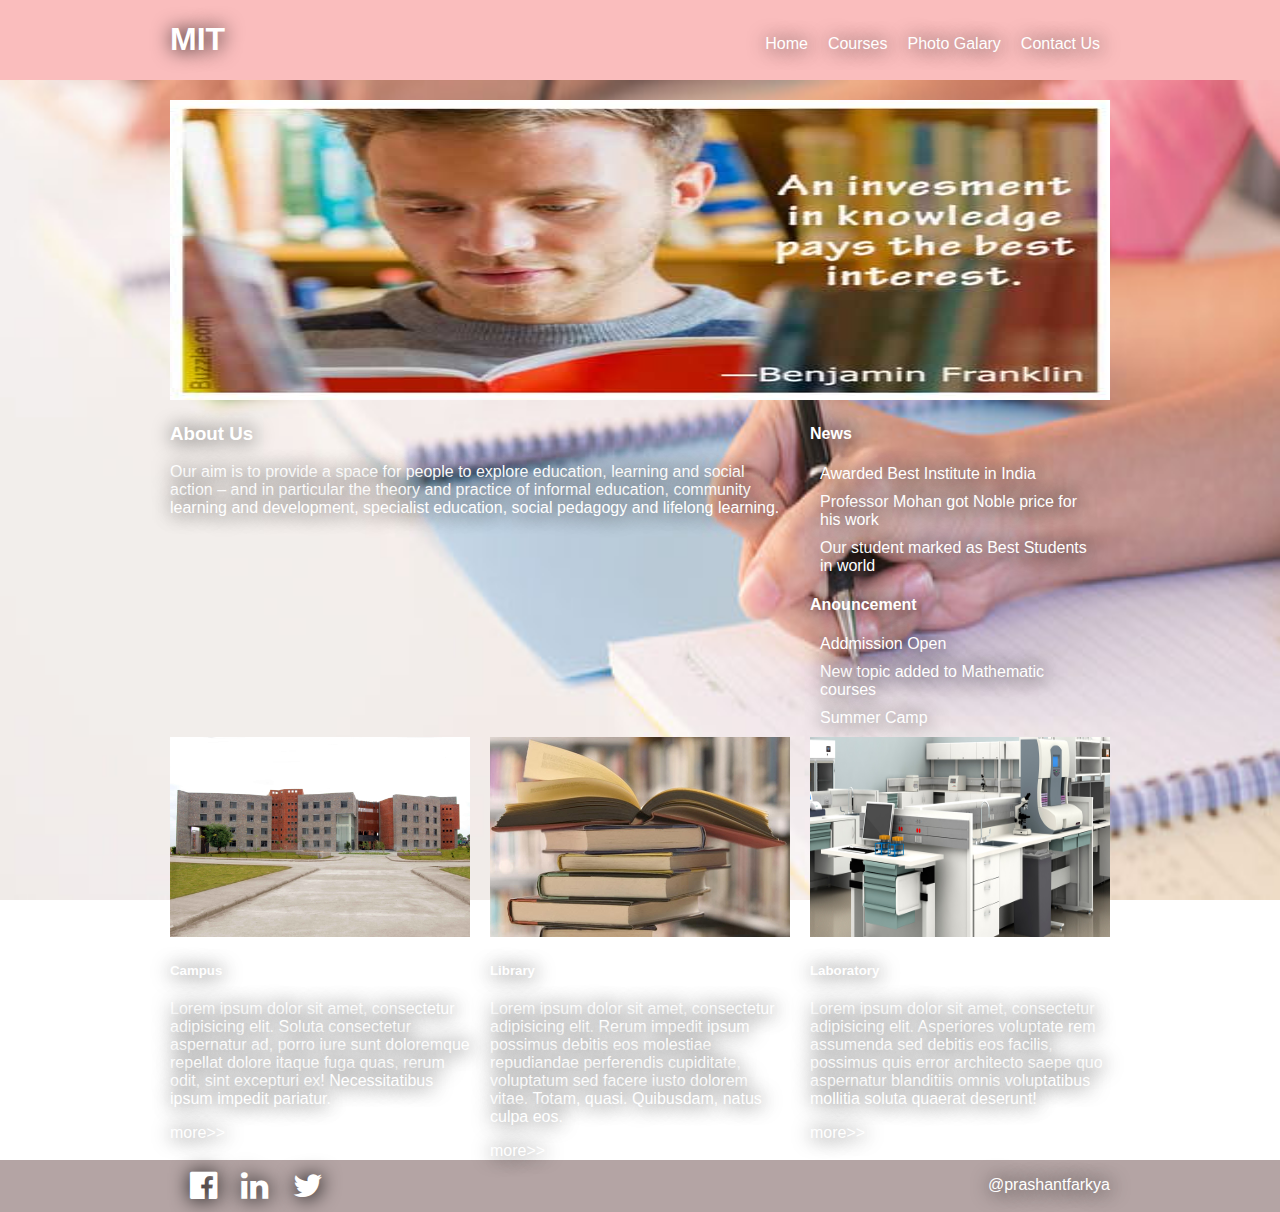
==== index.html @ c3d4a00e "One page of Assignment" ====
<!DOCTYPE html>
<html>
<head>
	<title>MIT</title>
	<meta charset="utf-8">	
	<link rel="stylesheet" type="text/css" href="css/960_12_col.css">
	<link rel="stylesheet" href="css/font-awesome.css">
	<link rel="stylesheet" type="text/css" href="css/style.css">
</head>
<body>
    <!-- Header that is Fixed at top and containing nav bar -->
	<header>
	<div class="container_12">
	  <aside class="grid_2">
		<h1>MIT</h1>
	  </aside>
	  <nav class="grid_10">
		<ul>
		  <li><a href="#">Contact Us</a></li>
		  <li><a href="#">Photo Galary</a></li>
	      <li><a href="#">Courses</a>
			<ul class="sublist">
			  <li><a href="#">Maths</a></li>
			  <li><a href="#">Physics</a></li>
			  <li><a href="#">Chemistry</a></li>
			</ul>
		  </li>
		  <li><a href="#">Home</a></li>
		</ul>
	  </nav>
	</div>
	</header>
    <!-- Page Containt Start From Here inside one div of class page -->
	  <div class="page">
	  <!-- Hero Section -->
	    <section class="container_12">
		  <div class="hero grid_12"><img src="img/home.jpg"></div>
		</section>
		<!-- Section Having main Text containt -->
		<section class="container_12">
			<div class="hite grid_8">
			    <h3>About Us</h3>
				<p>Our aim is to provide a space for people to explore education, learning and social action – and in particular the theory and practice of informal education, community learning and development, specialist education, social pedagogy and lifelong learning.</p>
			</div>
			<!-- Sub sectioning  is here -->
			<div class="hite grid_4">
			    <div class="subsec">
			    	<h4>News</h4>
			    	<ul>
			    		<li>Awarded Best Institute in India</li>
			    		<li>Professor Mohan got Noble price for his work</li>
			    		<li>Our student marked as Best Students in world</li>
			    	</ul>
			    </div>
			    <div class="subsec">
			    	<h4>Anouncement</h4>
			    	<ul>
			    		<li>Addmission Open</li>
			    		<li>New topic added to Mathematic courses</li>
			    		<li>Summer Camp</li>
			    	</ul>
			    </div>
			</div>
		</section>

		<!-- Section of Three Column -->
		<section class="container_12 threecol">
		  <div class="grid_4">
		  	<img src="img/campus.jpg" alt="campus">
		  	<h5>Campus</h5>
		  	<p>Lorem ipsum dolor sit amet, consectetur adipisicing elit. Soluta consectetur aspernatur ad, porro iure sunt doloremque repellat dolore itaque fuga quas, rerum odit, sint excepturi ex! Necessitatibus ipsum impedit pariatur.</p>
		  	<div class="more"><a href="">more>></a></div>
		  </div>
		  <div class="grid_4">
		  	<img src="img/library.jpg" alt="library">
		  	<h5>Library</h5>
		  	<p>Lorem ipsum dolor sit amet, consectetur adipisicing elit. Rerum impedit ipsum possimus debitis eos molestiae repudiandae perferendis cupiditate, voluptatum sed facere iusto dolorem vitae. Totam, quasi. Quibusdam, natus culpa eos.</p>
		  	<div class="more"><a href="#">more>></a></div>
		  </div>
		  <div class="grid_4">
		    <img src="img/laboratory.jpg" alt="laboratory.jpg">
		  	<h5>Laboratory</h5>
		  	<p>Lorem ipsum dolor sit amet, consectetur adipisicing elit. Asperiores voluptate rem assumenda sed debitis eos facilis, possimus quis error architecto saepe quo aspernatur blanditiis omnis voluptatibus mollitia soluta quaerat deserunt!</p>
		  	<div class="more"><a href="#">more>></a></div>
		  </div>
		  </div>
	    </section>
	<!-- Footer that contain Social links -->
    <footer>
    	<div class="foot container_12">
	    	<div class="grid_12">
	    		<ul>
	    		  <li><a href="#"><i class="fa fa-facebook-official fa-2x" aria-hidden="true"></i></a></li>
	    		  <li><a href="#"><i class="fa fa-linkedin fa-2x" aria-hidden="true"></i></a></li>
	    		  <li><a href="#"><i class="fa fa-twitter fa-2x" aria-hidden="true"></i></a></li>
	    		</ul>
	    		<p style="display: inline; float: right;">@prashantfarkya</p>
	    	</div>
    	</div>
    </footer>
</body>
</html>
---- css/960_12_col.css ----
/*
  960 Grid System ~ Core CSS.
  Learn more ~ http://960.gs/

  Licensed under GPL and MIT.
*/

/*
  Forces backgrounds to span full width,
  even if there is horizontal scrolling.
  Increase this if your layout is wider.

  Note: IE6 works fine without this fix.
*/

body {
  min-width: 960px;
}

/* `Container
----------------------------------------------------------------------------------------------------*/

.container_12 {
  margin-left: auto;
  margin-right: auto;
  width: 960px;
}

/* `Grid >> Global
----------------------------------------------------------------------------------------------------*/

.grid_1,
.grid_2,
.grid_3,
.grid_4,
.grid_5,
.grid_6,
.grid_7,
.grid_8,
.grid_9,
.grid_10,
.grid_11,
.grid_12 {
  display: inline;
  float: left;
  margin-left: 10px;
  margin-right: 10px;
}

.push_1, .pull_1,
.push_2, .pull_2,
.push_3, .pull_3,
.push_4, .pull_4,
.push_5, .pull_5,
.push_6, .pull_6,
.push_7, .pull_7,
.push_8, .pull_8,
.push_9, .pull_9,
.push_10, .pull_10,
.push_11, .pull_11 {
  position: relative;
}

/* `Grid >> Children (Alpha ~ First, Omega ~ Last)
----------------------------------------------------------------------------------------------------*/

.alpha {
  margin-left: 0;
}

.omega {
  margin-right: 0;
}

/* `Grid >> 12 Columns
----------------------------------------------------------------------------------------------------*/

.container_12 .grid_1 {
  width: 60px;
}

.container_12 .grid_2 {
  width: 140px;
}

.container_12 .grid_3 {
  width: 220px;
}

.container_12 .grid_4 {
  width: 300px;
}

.container_12 .grid_5 {
  width: 380px;
}

.container_12 .grid_6 {
  width: 460px;
}

.container_12 .grid_7 {
  width: 540px;
}

.container_12 .grid_8 {
  width: 620px;
}

.container_12 .grid_9 {
  width: 700px;
}

.container_12 .grid_10 {
  width: 780px;
}

.container_12 .grid_11 {
  width: 860px;
}

.container_12 .grid_12 {
  width: 940px;
}

/* `Prefix Extra Space >> 12 Columns
----------------------------------------------------------------------------------------------------*/

.container_12 .prefix_1 {
  padding-left: 80px;
}

.container_12 .prefix_2 {
  padding-left: 160px;
}

.container_12 .prefix_3 {
  padding-left: 240px;
}

.container_12 .prefix_4 {
  padding-left: 320px;
}

.container_12 .prefix_5 {
  padding-left: 400px;
}

.container_12 .prefix_6 {
  padding-left: 480px;
}

.container_12 .prefix_7 {
  padding-left: 560px;
}

.container_12 .prefix_8 {
  padding-left: 640px;
}

.container_12 .prefix_9 {
  padding-left: 720px;
}

.container_12 .prefix_10 {
  padding-left: 800px;
}

.container_12 .prefix_11 {
  padding-left: 880px;
}

/* `Suffix Extra Space >> 12 Columns
----------------------------------------------------------------------------------------------------*/

.container_12 .suffix_1 {
  padding-right: 80px;
}

.container_12 .suffix_2 {
  padding-right: 160px;
}

.container_12 .suffix_3 {
  padding-right: 240px;
}

.container_12 .suffix_4 {
  padding-right: 320px;
}

.container_12 .suffix_5 {
  padding-right: 400px;
}

.container_12 .suffix_6 {
  padding-right: 480px;
}

.container_12 .suffix_7 {
  padding-right: 560px;
}

.container_12 .suffix_8 {
  padding-right: 640px;
}

.container_12 .suffix_9 {
  padding-right: 720px;
}

.container_12 .suffix_10 {
  padding-right: 800px;
}

.container_12 .suffix_11 {
  padding-right: 880px;
}

/* `Push Space >> 12 Columns
----------------------------------------------------------------------------------------------------*/

.container_12 .push_1 {
  left: 80px;
}

.container_12 .push_2 {
  left: 160px;
}

.container_12 .push_3 {
  left: 240px;
}

.container_12 .push_4 {
  left: 320px;
}

.container_12 .push_5 {
  left: 400px;
}

.container_12 .push_6 {
  left: 480px;
}

.container_12 .push_7 {
  left: 560px;
}

.container_12 .push_8 {
  left: 640px;
}

.container_12 .push_9 {
  left: 720px;
}

.container_12 .push_10 {
  left: 800px;
}

.container_12 .push_11 {
  left: 880px;
}

/* `Pull Space >> 12 Columns
----------------------------------------------------------------------------------------------------*/

.container_12 .pull_1 {
  left: -80px;
}

.container_12 .pull_2 {
  left: -160px;
}

.container_12 .pull_3 {
  left: -240px;
}

.container_12 .pull_4 {
  left: -320px;
}

.container_12 .pull_5 {
  left: -400px;
}

.container_12 .pull_6 {
  left: -480px;
}

.container_12 .pull_7 {
  left: -560px;
}

.container_12 .pull_8 {
  left: -640px;
}

.container_12 .pull_9 {
  left: -720px;
}

.container_12 .pull_10 {
  left: -800px;
}

.container_12 .pull_11 {
  left: -880px;
}

/* `Clear Floated Elements
----------------------------------------------------------------------------------------------------*/

/* http://sonspring.com/journal/clearing-floats */

.clear {
  clear: both;
  display: block;
  overflow: hidden;
  visibility: hidden;
  width: 0;
  height: 0;
}

/* http://www.yuiblog.com/blog/2010/09/27/clearfix-reloaded-overflowhidden-demystified */

.clearfix:before,
.clearfix:after,
.container_12:before,
.container_12:after {
  content: '.';
  display: block;
  overflow: hidden;
  visibility: hidden;
  font-size: 0;
  line-height: 0;
  width: 0;
  height: 0;
}

.clearfix:after,
.container_12:after {
  clear: both;
}

/*
  The following zoom:1 rule is specifically for IE6 + IE7.
  Move to separate stylesheet if invalid CSS is a problem.
*/

.clearfix,
.container_12 {
  zoom: 1;
}
---- css/style.css ----
/**************************************************
Back Ground Element
****************************************************/
body{
	background:url(../img/background.jpeg) no-repeat fixed;
	background-size:100% 100%;
	color:white;
	text-shadow:1px 1px 20px black;
	font-family:sans-serif;
	margin:0px;
}

/**************************************************
Header Styling
****************************************************/

header{
	position:fixed;
	width:100%;
	overflow:hidden;
	background:#FABDBD;
	top:0px;
	left:0px;
}

header nav{
	position:absolute;
	top:25px;
}

/**************************************************
List Item Fixing
****************************************************/
ul{
	margin:0px;
	padding:0px;
}
li{
	list-style:none;
	margin:10px;
}


/**************************************************
Navigation List Sublist Styling
****************************************************/
nav ul li{
	float:right;
}

nav li:hover{
	color:black;
}
nav li:hover > .sublist{
	display:block;
	position: fixed;
	top:40px;
}


/**************************************************
Image width Fixing
****************************************************/
img{
	width:inherit;
}

/**************************************************
Anchor Tag Styling
****************************************************/
a{
	text-decoration:none;
	color:white;
}

a:hover{
  color:black;
}

/**************************************************
Page Marining
****************************************************/
.page{
	margin-top:100px;

}

/**************************************************
Sublist design
****************************************************/
.sublist{
	display:none;
	position:absolute;
	top:30px;
	margin:10px;
	padding:0px;
}

.sublist li{
	float:none;
}

/**************************************************
Hero Height Fixing
****************************************************/
.hero img{
	height:300px;
}


/*******************************************************************************
Section Styles 															   
********************************************************************************/


section{
	min-height: 300px;
}

section .subsec{
	height:50%;
}


.threecol img{
	height:200px;
}



/*******************************************************************************
 height inheriting for sub items
********************************************************************************/


.hite{
	height:inherit;
}

/**************************************************
Footer Style
****************************************************/
footer{
background:#B4A4A4;
}
.foot ul{
	float:left;
	padding:10px;
}

.foot li{
	display:inline;

}

.foot p{
	float:right;
}
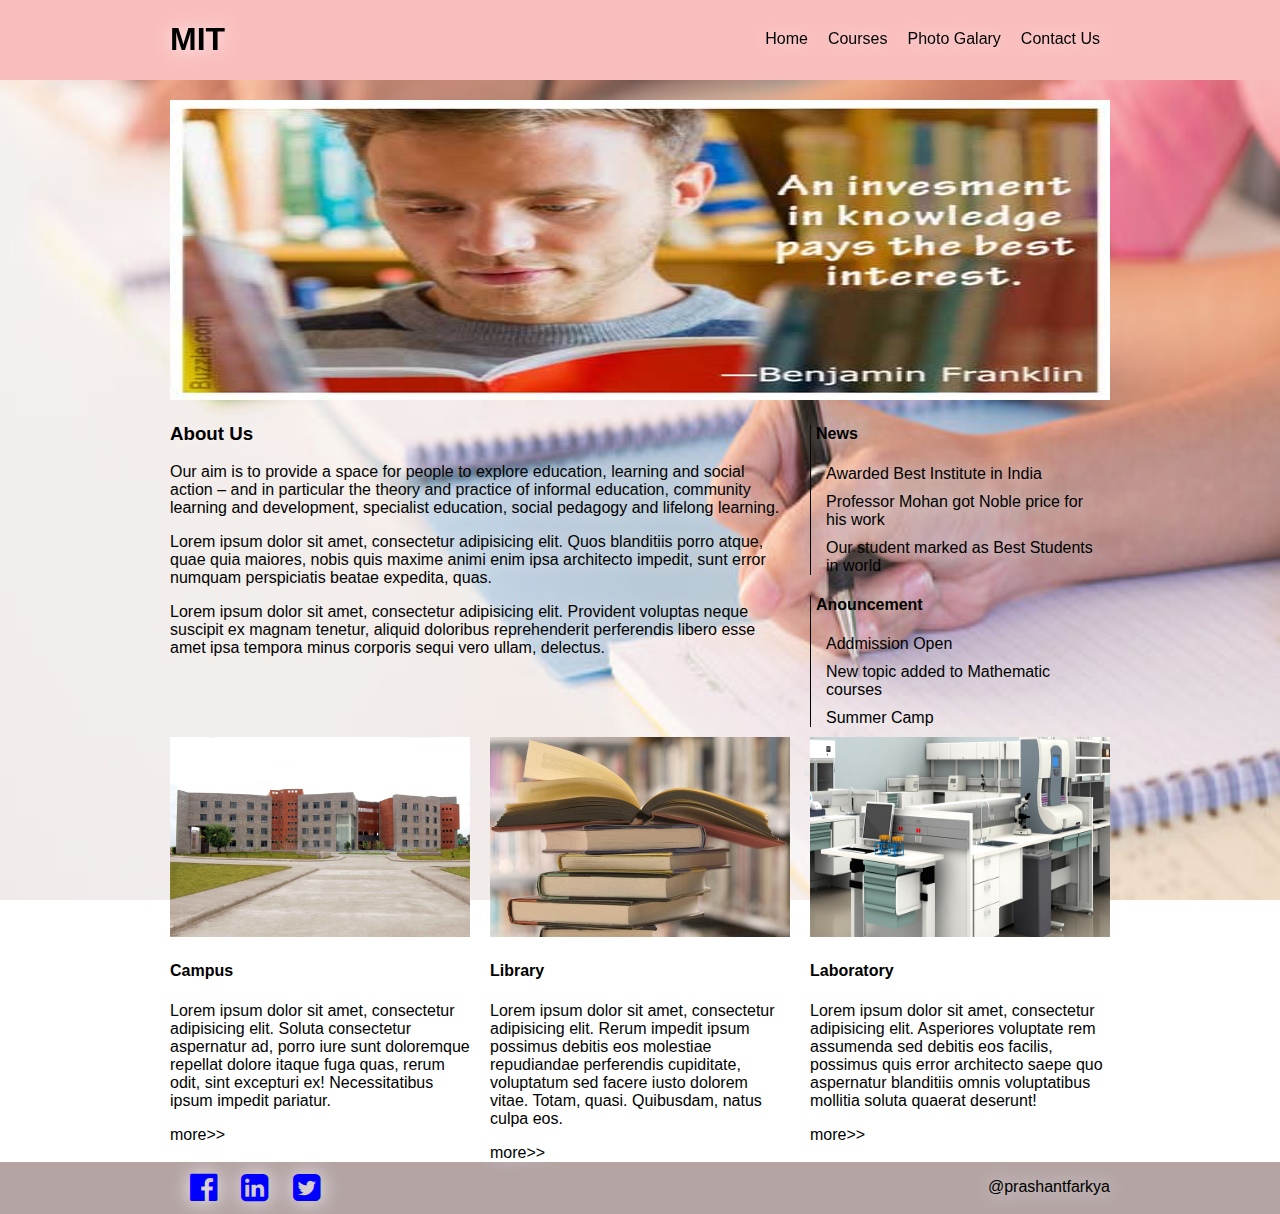
==== commit 6cc29815: "Second page of Assignment" ====
--- a/index.html
+++ b/index.html
@@ -17,7 +17,7 @@
 	  <nav class="grid_10">
 		<ul>
 		  <li><a href="#">Contact Us</a></li>
-		  <li><a href="#">Photo Galary</a></li>
+		  <li><a href="photo_galary.html">Photo Galary</a></li>
 	      <li><a href="#">Courses</a>
 			<ul class="sublist">
 			  <li><a href="#">Maths</a></li>
@@ -25,7 +25,7 @@
 			  <li><a href="#">Chemistry</a></li>
 			</ul>
 		  </li>
-		  <li><a href="#">Home</a></li>
+		  <li><a href="index.html">Home</a></li>
 		</ul>
 	  </nav>
 	</div>
@@ -41,6 +41,8 @@
 			<div class="hite grid_8">
 			    <h3>About Us</h3>
 				<p>Our aim is to provide a space for people to explore education, learning and social action – and in particular the theory and practice of informal education, community learning and development, specialist education, social pedagogy and lifelong learning.</p>
+				<p>Lorem ipsum dolor sit amet, consectetur adipisicing elit. Quos blanditiis porro atque, quae quia maiores, nobis quis maxime animi enim ipsa architecto impedit, sunt error numquam perspiciatis beatae expedita, quas.</p>
+				<p>Lorem ipsum dolor sit amet, consectetur adipisicing elit. Provident voluptas neque suscipit ex magnam tenetur, aliquid doloribus reprehenderit perferendis libero esse amet ipsa tempora minus corporis sequi vero ullam, delectus.</p>
 			</div>
 			<!-- Sub sectioning  is here -->
 			<div class="hite grid_4">
@@ -67,19 +69,19 @@
 		<section class="container_12 threecol">
 		  <div class="grid_4">
 		  	<img src="img/campus.jpg" alt="campus">
-		  	<h5>Campus</h5>
+		  	<h4>Campus</h4>
 		  	<p>Lorem ipsum dolor sit amet, consectetur adipisicing elit. Soluta consectetur aspernatur ad, porro iure sunt doloremque repellat dolore itaque fuga quas, rerum odit, sint excepturi ex! Necessitatibus ipsum impedit pariatur.</p>
 		  	<div class="more"><a href="">more>></a></div>
 		  </div>
 		  <div class="grid_4">
 		  	<img src="img/library.jpg" alt="library">
-		  	<h5>Library</h5>
+		  	<h4>Library</h4>
 		  	<p>Lorem ipsum dolor sit amet, consectetur adipisicing elit. Rerum impedit ipsum possimus debitis eos molestiae repudiandae perferendis cupiditate, voluptatum sed facere iusto dolorem vitae. Totam, quasi. Quibusdam, natus culpa eos.</p>
 		  	<div class="more"><a href="#">more>></a></div>
 		  </div>
 		  <div class="grid_4">
 		    <img src="img/laboratory.jpg" alt="laboratory.jpg">
-		  	<h5>Laboratory</h5>
+		  	<h4>Laboratory</h4>
 		  	<p>Lorem ipsum dolor sit amet, consectetur adipisicing elit. Asperiores voluptate rem assumenda sed debitis eos facilis, possimus quis error architecto saepe quo aspernatur blanditiis omnis voluptatibus mollitia soluta quaerat deserunt!</p>
 		  	<div class="more"><a href="#">more>></a></div>
 		  </div>
@@ -90,11 +92,11 @@
     	<div class="foot container_12">
 	    	<div class="grid_12">
 	    		<ul>
-	    		  <li><a href="#"><i class="fa fa-facebook-official fa-2x" aria-hidden="true"></i></a></li>
-	    		  <li><a href="#"><i class="fa fa-linkedin fa-2x" aria-hidden="true"></i></a></li>
-	    		  <li><a href="#"><i class="fa fa-twitter fa-2x" aria-hidden="true"></i></a></li>
+	    		  <li><a href="#"><i class="fa fa-facebook-official fa-2x" aria-hidden="true" style="color:blue"></i></a></li>
+	    		  <li><a href="#"><i class="fa fa-linkedin-square fa-2x" aria-hidden="true" style="color:blue"></i></a></li>
+	    		  <li><a href="#"><i class="fa fa-twitter-square fa-2x" aria-hidden="true" style="color:blue"></i></a></li>
 	    		</ul>
-	    		<p style="display: inline; float: right;">@prashantfarkya</p>
+	    		<p>@prashantfarkya</p>
 	    	</div>
     	</div>
     </footer>
--- a/css/style.css
+++ b/css/style.css
@@ -4,8 +4,8 @@
 body{
 	background:url(../img/background.jpeg) no-repeat fixed;
 	background-size:100% 100%;
-	color:white;
-	text-shadow:1px 1px 20px black;
+	color:black;
+	text-shadow:1px 1px 20px white;
 	font-family:sans-serif;
 	margin:0px;
 }
@@ -17,7 +17,7 @@
 header{
 	position:fixed;
 	width:100%;
-	overflow:hidden;
+	/* overflow:hidden; */
 	background:#FABDBD;
 	top:0px;
 	left:0px;
@@ -25,7 +25,7 @@
 
 header nav{
 	position:absolute;
-	top:25px;
+	top:20px;
 }
 
 /**************************************************
@@ -53,8 +53,10 @@
 }
 nav li:hover > .sublist{
 	display:block;
-	position: fixed;
-	top:40px;
+	position: absolute;
+	/* top:35px; */
+	margin: auto;
+	background:#FABDBD;
 }
 
 
@@ -70,11 +72,11 @@
 ****************************************************/
 a{
 	text-decoration:none;
-	color:white;
+	color:black;
 }
 
 a:hover{
-  color:black;
+  color:grey;
 }
 
 /**************************************************
@@ -119,6 +121,9 @@
 
 section .subsec{
 	height:50%;
+	border-left:black 1px solid;
+	padding-left:5px;
+	margin-bottom: 5px;
 }
 
 
@@ -155,4 +160,23 @@
 
 .foot p{
 	float:right;
+	display:inline;
+}
+
+
+/**************************************************
+Photosec Style
+****************************************************/
+.photosec{
+	border-top:#ED7373 1px solid;
+	border-bottom:#ED7373 1px solid;
+	min-height:200px;
+}
+
+.hitefix img{
+	height:300px;
+}
+
+.continue{
+	text-align:center;
 }